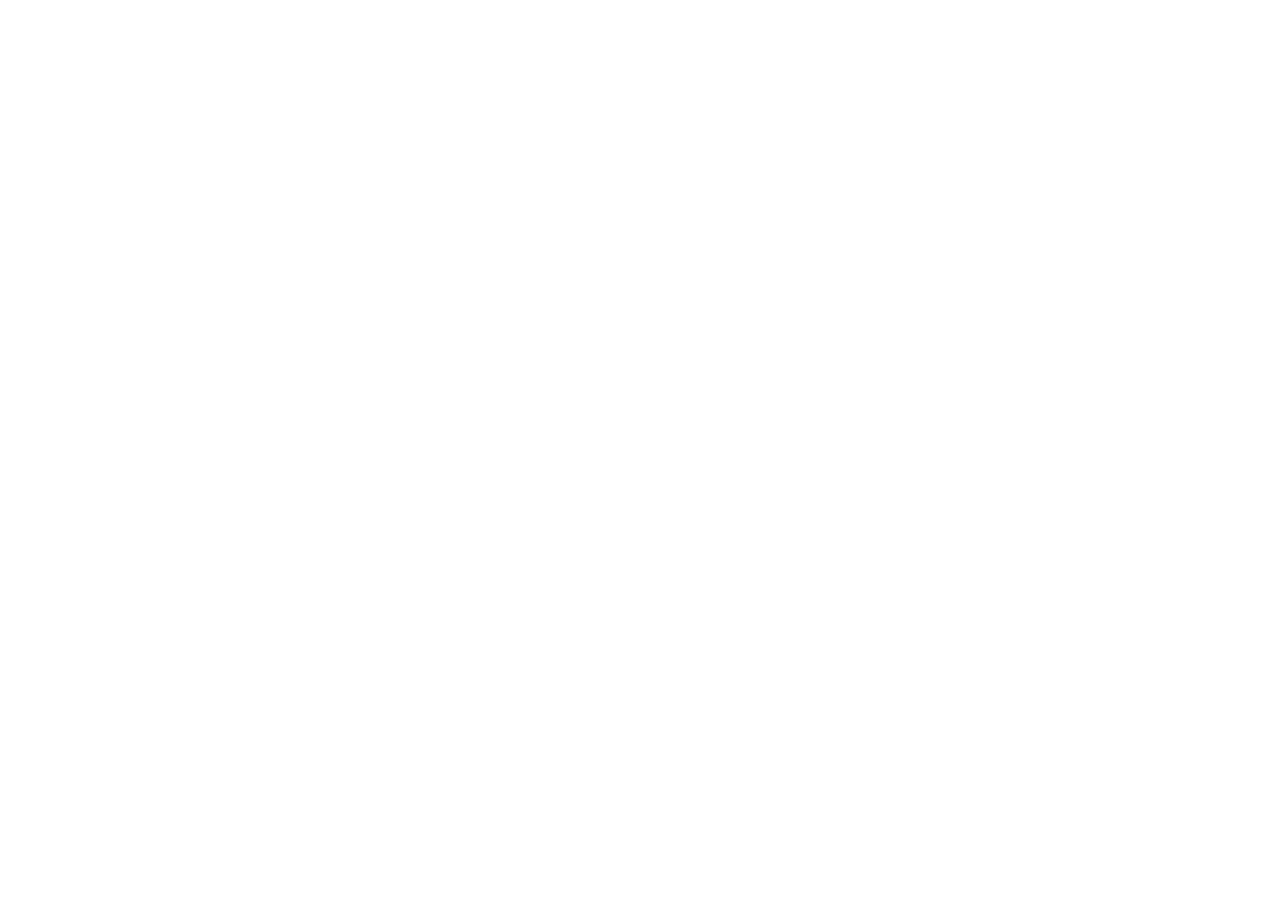
==== index.html @ 1f371659 "Initial commit" ====
<!DOCTYPE html>
<html lang="en" data-ng-app="catsApp">
<head>
    <meta charset="UTF-8">
    <link rel="stylesheet" type="text/css" href="app/css/style.css">

    <script src="bower_components/angular/angular.js"></script>
    <script src="bower_components/angular-route/angular-route.min.js"></script>
    <script src="bower_components/x2js/xml2json.min.js"></script>
    <script src="bower_components/angular-xml/angular-xml.js"></script>

    <script src="app/app.js"></script>
    <script src="app/controllers/listController.js"></script>
    <script src="app/directive/animate.js"></script>
    <!--<script src="app/service/pictureFactory.js"></script>-->

    <title>The Cats</title>
</head>
<body>
<div class="app" data-ng-view></div>
</body>
</html>
---- app/css/style.css ----
.app{
    position: relative;
}
.app img{
    position: absolute;
}

.animated {
    opacity: 0;
    -webkit-animation-duration: 1s;
    animation-duration: 1s;
    -webkit-animation-fill-mode: both;
    animation-fill-mode: both;
}

@-webkit-keyframes fadeOut {
    from {
        opacity: 1;
    }

    to {
        opacity: 0;
    }
}

@keyframes fadeOut {
    from {
        opacity: 1;
    }

    to {
        opacity: 0;
    }
}

.fadeOut {
    -webkit-animation-name: fadeOut;
    animation-name: fadeOut;
}

@keyframes bounceIn {
    from, 20%, 40%, 60%, 80%, to {
        animation-timing-function: cubic-bezier(0.215, 0.610, 0.355, 1.000);
    }

    0% {
        opacity: 0;
        transform: scale3d(.3, .3, .3);
    }

    20% {
        transform: scale3d(1.1, 1.1, 1.1);
    }

    40% {
        transform: scale3d(.9, .9, .9);
    }

    60% {
        opacity: 1;
        transform: scale3d(1.03, 1.03, 1.03);
    }

    80% {
        transform: scale3d(.97, .97, .97);
    }

    to {
        opacity: 1;
        transform: scale3d(1, 1, 1);
    }
}

.bounceIn {
    animation-name: bounceIn;
}

.show{opacity: 1}
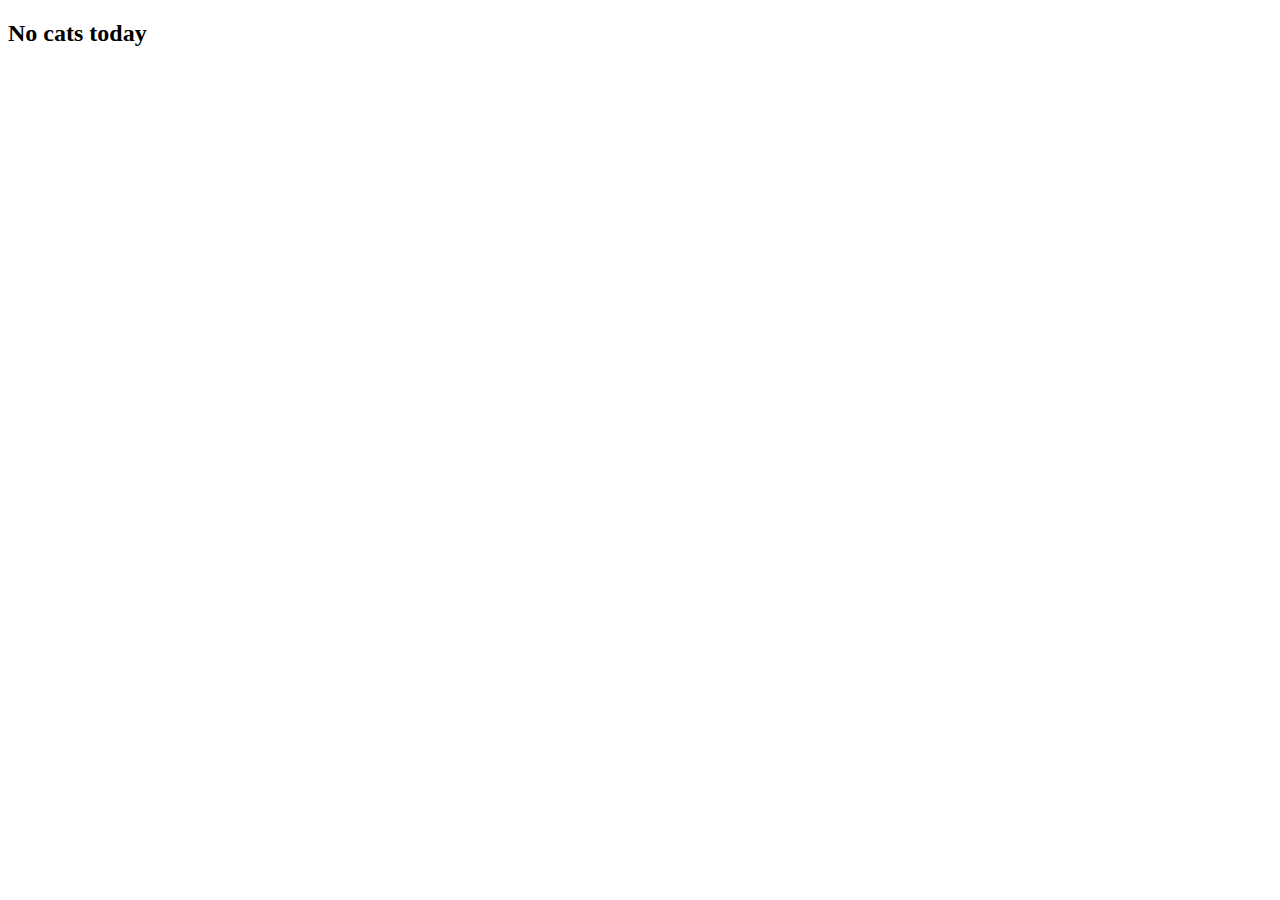
==== commit 912dd588: "Added basic JIRA support to retrieve issues" ====
--- a/index.html
+++ b/index.html
@@ -1,5 +1,5 @@
 <!DOCTYPE html>
-<html lang="en" data-ng-app="catsApp">
+<html lang="en" data-ng-app="app">
 <head>
     <meta charset="UTF-8">
     <link rel="stylesheet" type="text/css" href="app/css/style.css">
@@ -10,13 +10,16 @@
     <script src="bower_components/angular-xml/angular-xml.js"></script>
 
     <script src="app/app.js"></script>
-    <script src="app/controllers/listController.js"></script>
+    <script src="app/controllers/catController.js"></script>
+    <script src="app/controllers/jiraController.js"></script>
     <script src="app/directive/animate.js"></script>
     <!--<script src="app/service/pictureFactory.js"></script>-->
 
     <title>The Cats</title>
 </head>
 <body>
-<div class="app" data-ng-view></div>
+<div class="app" data-ng-view>
+
+</div>
 </body>
 </html>